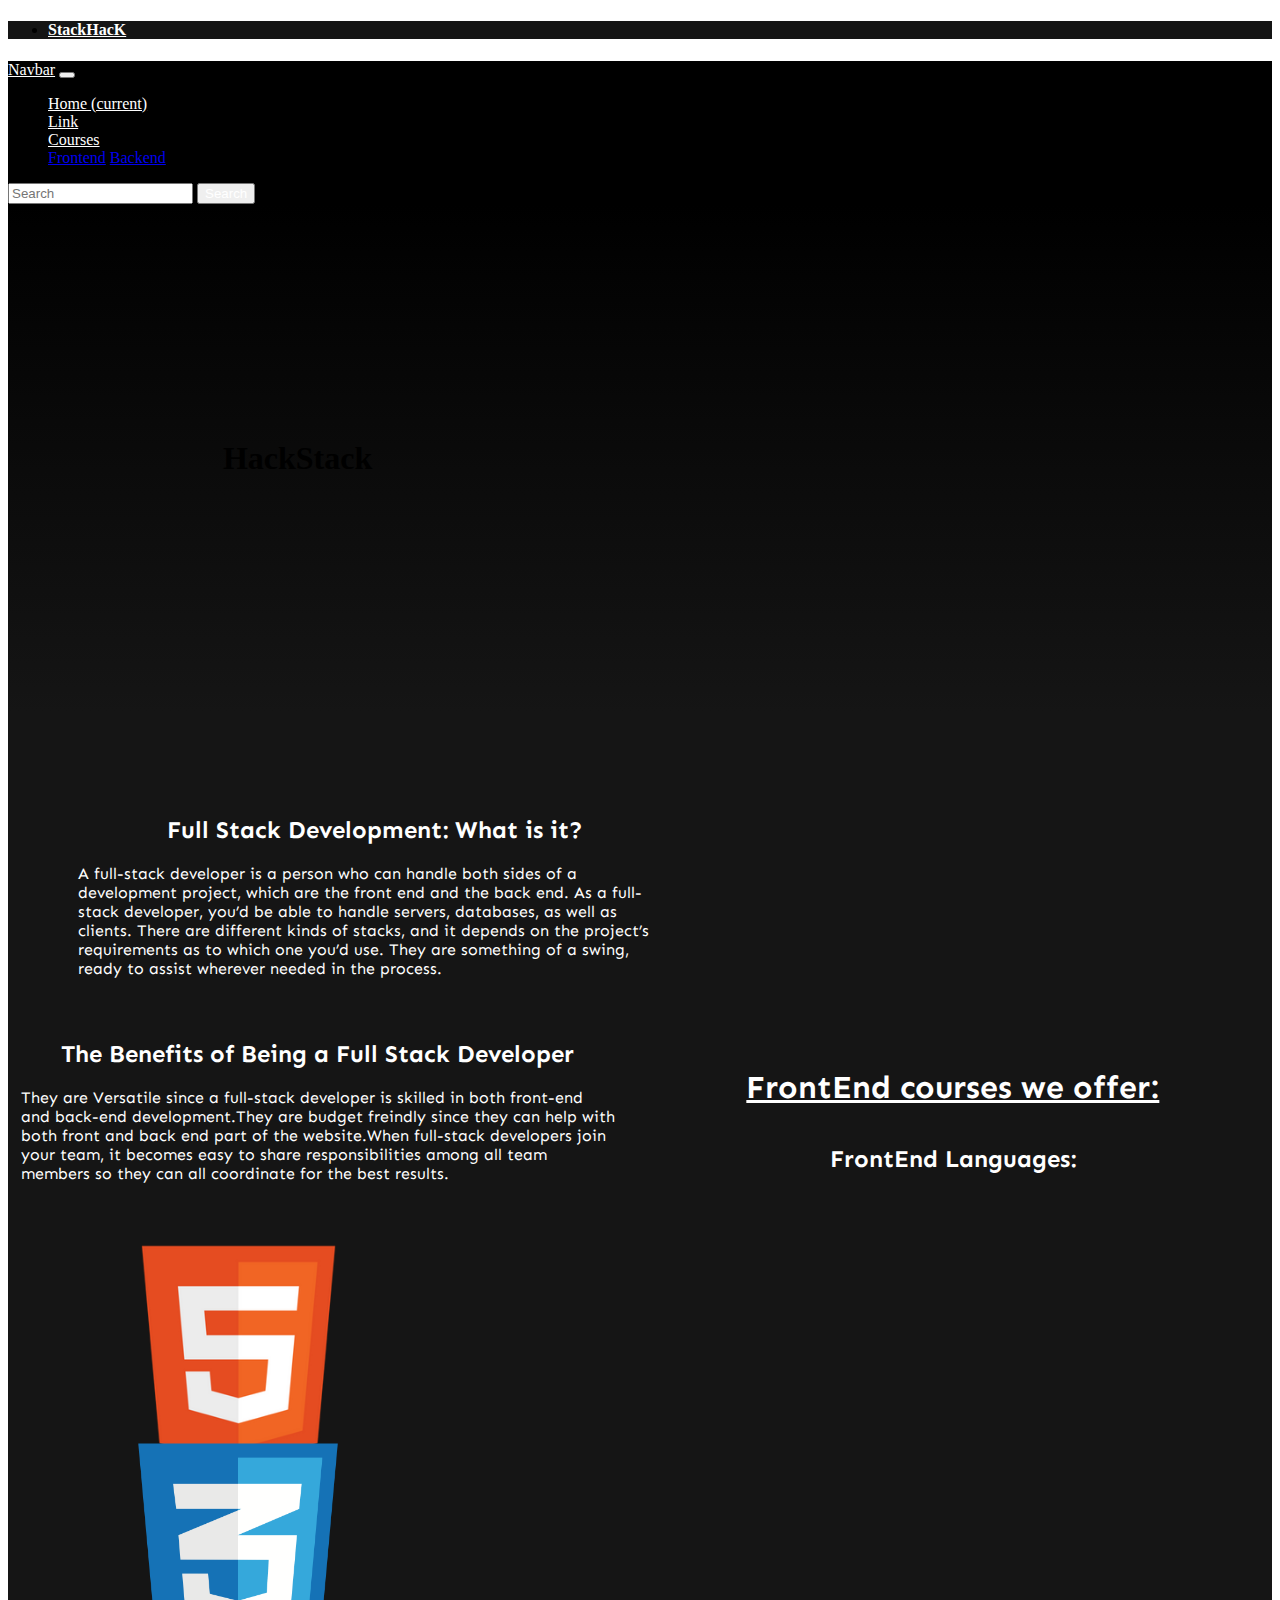
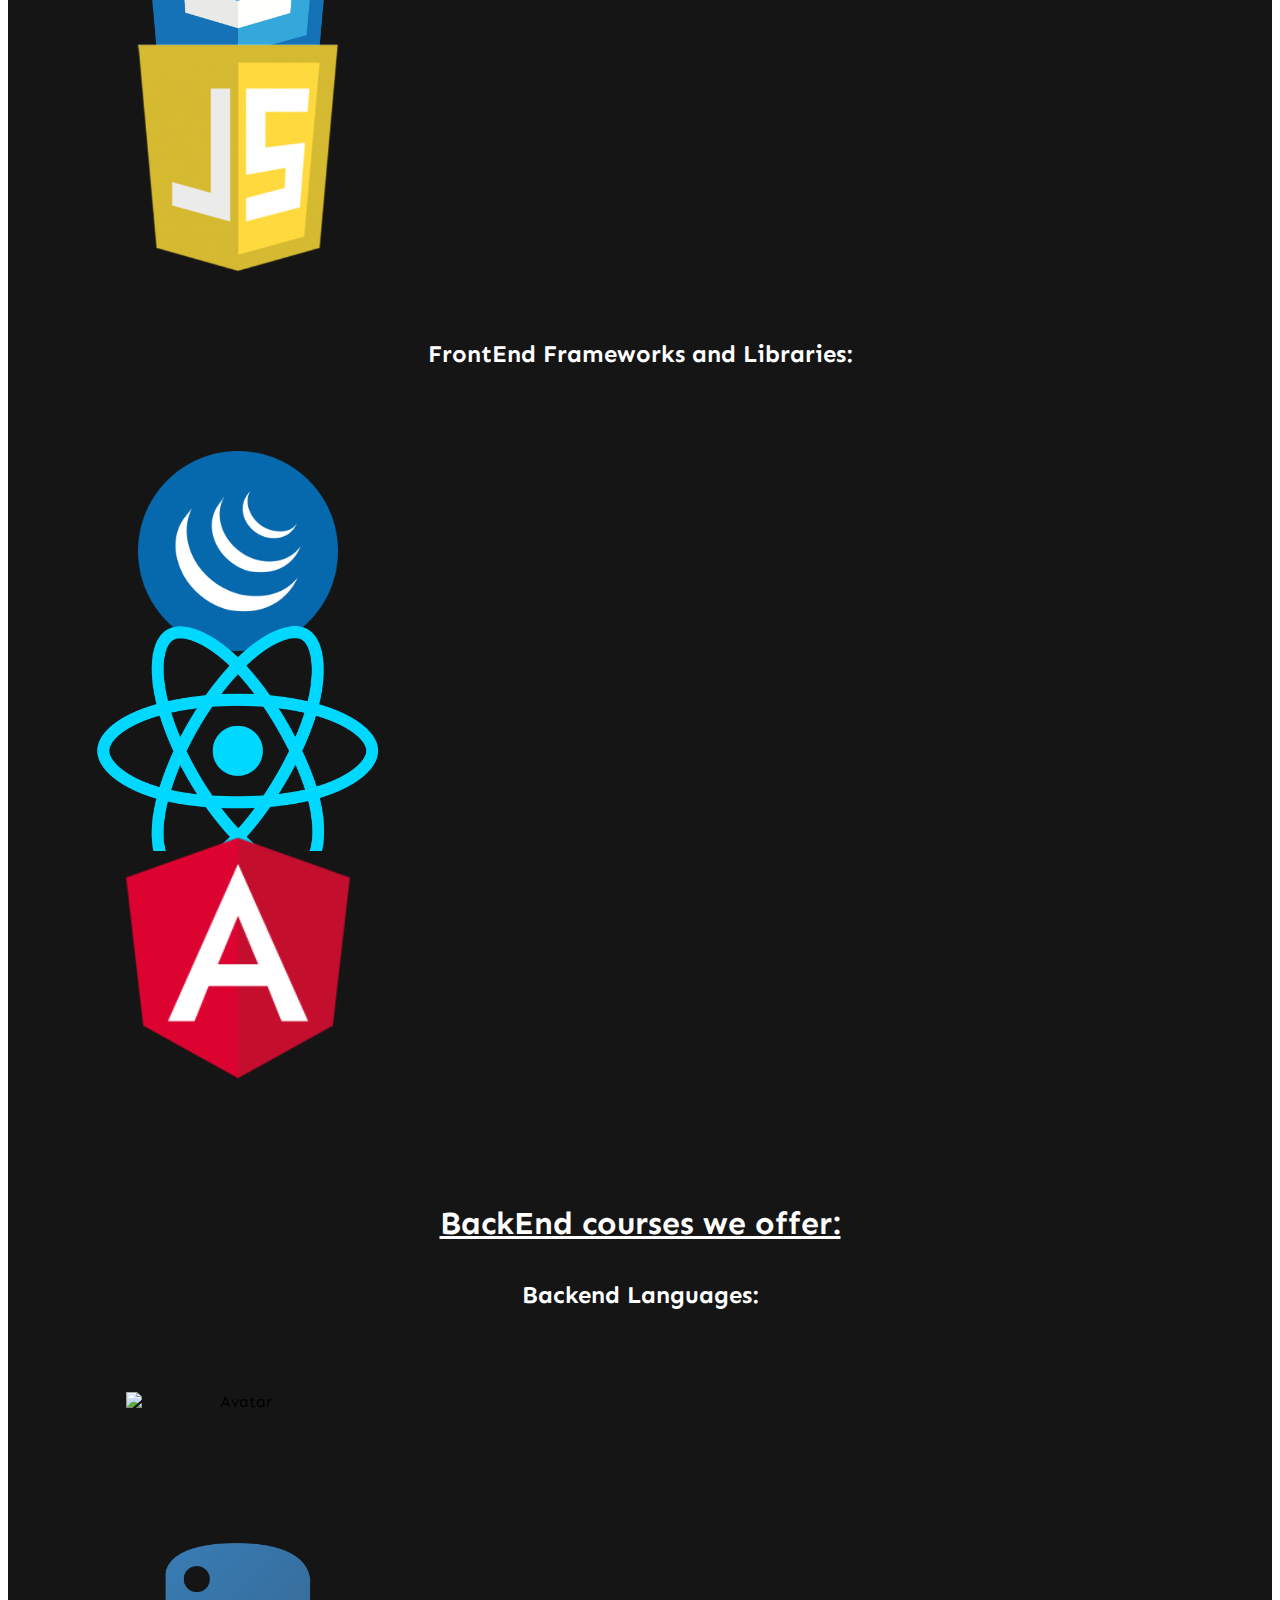
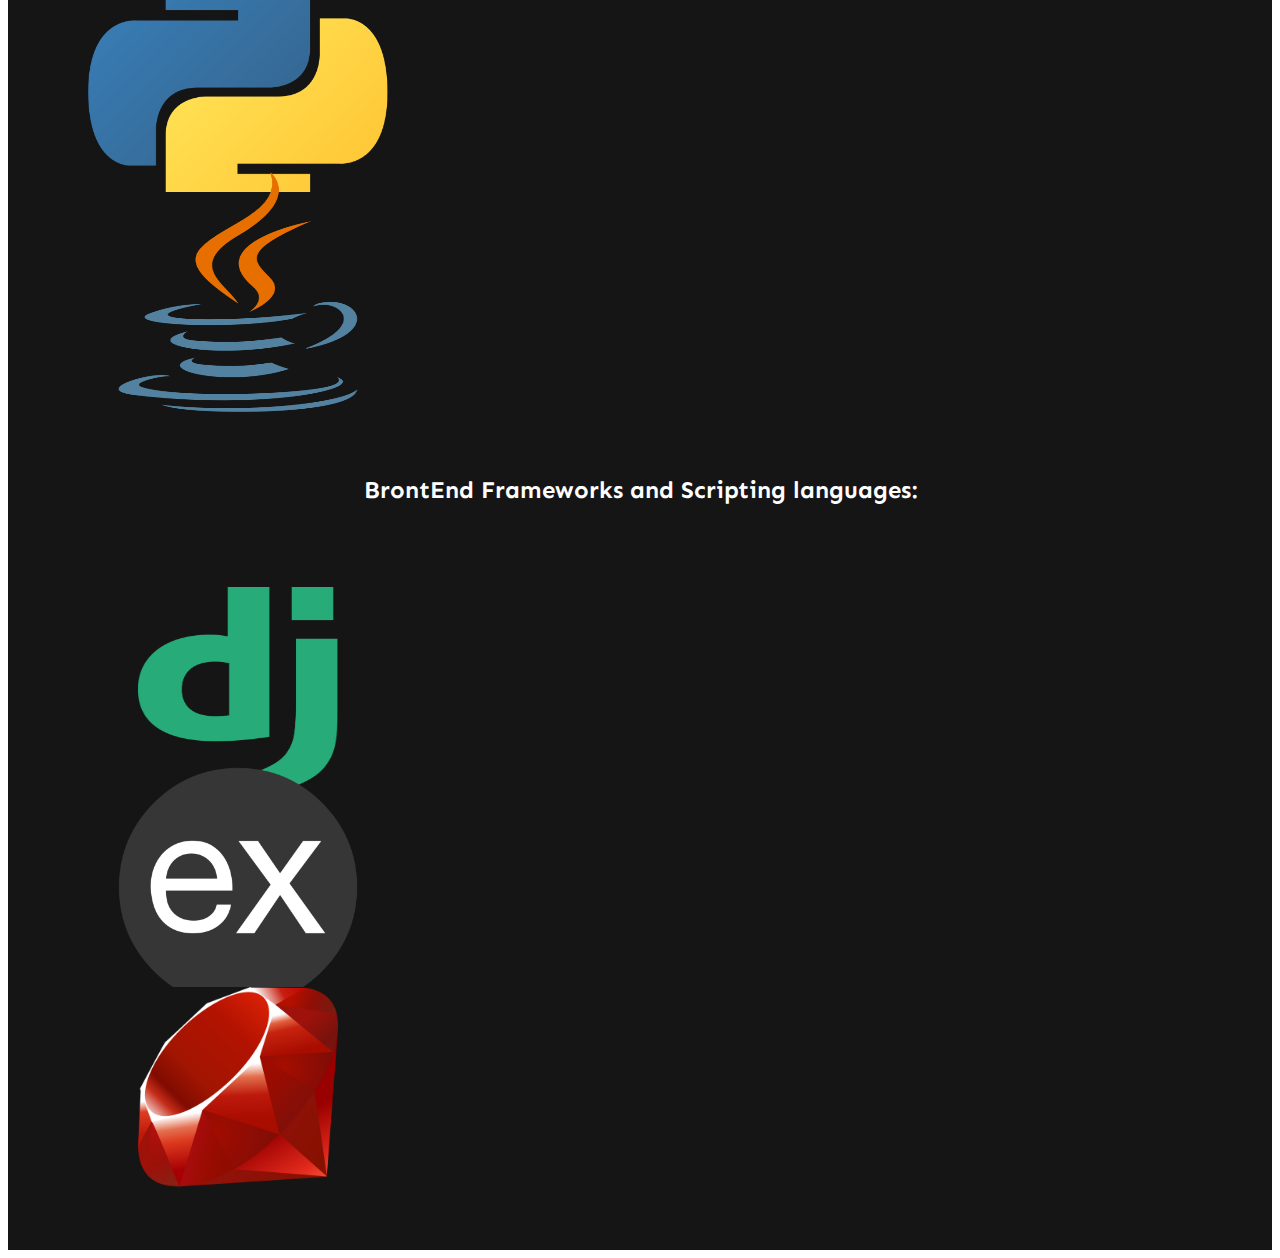
==== index.html @ 2ad3757a "INIT" ====
<!DOCTYPE html>
<html lang="en" dir="ltr">

<head>
  <link rel="stylesheet" href="styles.css">
  <link rel="stylesheet" href="https://cdn.jsdelivr.net/npm/bootstrap@4.6.0/dist/css/bootstrap.min.css" integrity="sha384-B0vP5xmATw1+K9KRQjQERJvTumQW0nPEzvF6L/Z6nronJ3oUOFUFpCjEUQouq2+l" crossorigin="anonymous">
  <script src="https://code.jquery.com/jquery-3.5.1.slim.min.js" integrity="sha384-DfXdz2htPH0lsSSs5nCTpuj/zy4C+OGpamoFVy38MVBnE+IbbVYUew+OrCXaRkfj" crossorigin="anonymous"></script>
  <script src="https://cdn.jsdelivr.net/npm/bootstrap@4.6.0/dist/js/bootstrap.bundle.min.js" integrity="sha384-Piv4xVNRyMGpqkS2by6br4gNJ7DXjqk09RmUpJ8jgGtD7zP9yug3goQfGII0yAns" crossorigin="anonymous"></script>
  <script src="https://code.jquery.com/jquery-3.5.1.slim.min.js" integrity="sha384-DfXdz2htPH0lsSSs5nCTpuj/zy4C+OGpamoFVy38MVBnE+IbbVYUew+OrCXaRkfj" crossorigin="anonymous"></script>
  <link rel="preconnect" href="https://fonts.googleapis.com">
  <link rel="preconnect" href="https://fonts.gstatic.com" crossorigin>
  <link href="https://fonts.googleapis.com/css2?family=Roboto:ital,wght@0,100;0,300;1,100&family=Sen&display=swap" rel="stylesheet">

  <meta charset="utf-8">
  <title></title>
</head>

<body>
  <script src="index.js"></script>



  <nav class="navbar justify-content-center" style="background-color:#151515;">
    <ul class="nav justify-content-center">
      <li class="nav-item ">
        <a class="nav-link" href="#"id="logo2"><h4>StackHacK</h4></a>
      </li>
    </ul>
  </nav>




  <nav class="navbar navbar-expand-lg navbar-light" style="background-color:black;">
        <a class="navbar-brand" href="#" style="color:white;">Navbar</a>
    <button class="navbar-toggler" type="button" data-toggle="collapse" data-target="#navbarSupportedContent" aria-controls="navbarSupportedContent" aria-expanded="false" aria-label="Toggle navigation">
      <span class="navbar-toggler-icon"></span>
    </button>

    <div class="collapse navbar-collapse" id="navbarSupportedContent">
      <ul class="navbar-nav mr-auto" >
        <li class="nav-item active">
          <a class="nav-link" href="#" style="color:white;id">Home <span class="sr-only">(current)</span></a>
        </li>
        <li class="nav-item active">
          <a class="nav-link" href="#" style="color:white;">Link</a>
        </li>
        <li class="nav-item dropdown">
          <a class="nav-link dropdown-toggle" href="#" id="navbarDropdown" role="button" data-toggle="dropdown" aria-haspopup="true" aria-expanded="false" style="color:white;">
          Courses
          </a>
          <div class="dropdown-menu" aria-labelledby="navbarDropdown">
            <a class="dropdown-item" href="#frontend">Frontend</a>
            <a class="dropdown-item" href="#backend">Backend</a>
        </li>
      </ul>
      <form class="form-inline my-2 my-lg-0">
        <input class="form-control mr-sm-2" type="search" placeholder="Search" aria-label="Search">
        <button class="btn btn-outline-success my-2 my-sm-0" type="submit" style="color:white;">Search</button>
      </form>
    </div>
  </nav>




  <div class="jumbotron bg-cover text-white" style="background-image:linear-gradient(to bottom, rgba(0,0,0,0),#151515),  url(https://placeimg.com/640/480/tech)" id="jumbo">
    <div class="container">
      <h1 class="display-4">HackStack</h1>




    </div id="area1">

  </div>


  <div id="info1">
      <br><br><br>
    <section id="cont1">
      <div class="container">
        <h2>Full Stack Development: What is it?</h2>
        <p>A full-stack developer is a person who can handle both sides of a development project, which are the front end and the back end.
          As a full-stack developer, you’d be able to handle servers, databases, as well as clients. There are different kinds of stacks, and
          it depends on the project’s requirements as to which one you’d use.
          They are something of a swing, ready to assist wherever needed in the process.</p>
      </div>
    </section>
    <section id="cont2">
      <div class="container">
        <h2>The Benefits of Being a Full Stack Developer</h2>
        <p>They are Versatile since a full-stack developer is skilled in both front-end and back-end
          development.They are budget freindly since they can help with both front and back end part
          of the website.When full-stack developers join your team, it becomes easy to share
          responsibilities among all team members so they can all coordinate for the best results.</p>
      </div>
    </section>

    <br><br><br><br><br><br><br><br><br><br><br><br><br>
  </div>


  <div id="flipeverything1">
    <h1 id="frontend">FrontEnd courses we offer:</h1>
    <br>
    <div class="">
      <h2>FrontEnd Languages:</h2>
    </div>
    <div class="row" id="row1">
      <div class="column">
        <div class="container">
          <div class="flip-card">
            <div class="flip-card-inner">
              <div class="flip-card-front">
                <img id="logo1" src="img\html.png" alt="Avatar" style="width:225px;height:225px;">
              </div>
              <div class="flip-card-back">
                  <a href="url"><h1 id="FE">HTML</h1></a>
              </div>
            </div>
          </div>
        </div>
      </div>
      <div class="column">
        <div class="container">
          <div class="flip-card">
            <div class="flip-card-inner">
              <div class="flip-card-front">
                <img id="logo1" src="img\css.png" alt="Avatar" style="width:300px;height:300px;">
              </div>
              <div class="flip-card-back">
                <a href="url"><h1 id="FE">CSS</h1></a>
              </div>
            </div>
          </div>
        </div>
      </div>
      <div class="column">
        <div class="container">
          <div class="flip-card">
            <div class="flip-card-inner">
              <div class="flip-card-front">
                <img id="logo1" src="img\javascript.jpg" alt="Avatar" style="width:240px;height:240px;">
              </div>
              <div class="flip-card-back">
                  <a href="url"><h1 id="FE">JavaScript</h1></a>
              </div>
            </div>
          </div>
        </div>
      </div>
    </div>

    <div class="">
      <h2>FrontEnd Frameworks and Libraries:</h2>
    </div>

    <div class="row" id="row2">
      <div class="column">
        <div class="container">
          <div class="flip-card">
            <div class="flip-card-inner">
              <div class="flip-card-front">
                <img id="logo1" src="img\jquery.png" alt="Avatar" style="width:200px;height:200px;">
              </div>
              <div class="flip-card-back">
                <a href="url"><h1 id="FE">jQuery</h1></a>
              </div>
            </div>
          </div>
        </div>
      </div>
      <div class="column">
        <div class="container">
          <div class="flip-card">
            <div class="flip-card-inner">
              <div class="flip-card-front">
                <img id="logo1" src="img\react.png" alt="Avatar" style="width:300px;height:300px;">
              </div>
              <div class="flip-card-back">
                  <a href="url"><h1 id="FE">React JS</h1></a>
              </div>
            </div>
          </div>
        </div>
      </div>
      <div class="column">
        <div class="container">
          <div class="flip-card">
            <div class="flip-card-inner">
              <div class="flip-card-front">
                <img id="logo1" src="img\angular.png" alt="Avatar" style="width:300px;height:300px;">
              </div>
              <div class="flip-card-back">
                <a href="url"><h1 id="FE">Angular JS</h1></a>
              </div>
            </div>
          </div>
        </div>
      </div>
    </div>
  </div>




<div class="new-lines">

  <br><br><br><br><br>

</div>




  <div id="flipeverything2">
    <h1 id="backend">BackEnd courses we offer:</h1>
    <br>
    <div class="">
      <h2>Backend Languages:</h2>
    </div>
    <div class="row" id="row1">
      <div class="column">
        <div class="container">
          <div class="flip-card">
            <div class="flip-card-inner">
              <div class="flip-card-front">
                <img id="logo1" src="img\Php.png" alt="Avatar" style="width:225px;height:225px;">
              </div>
              <div class="flip-card-back">
                  <a href="url"><h1 id="FE">PHP</h1></a>
              </div>
            </div>
          </div>
        </div>
      </div>
      <div class="column">
        <div class="container">
          <div class="flip-card">
            <div class="flip-card-inner">
              <div class="flip-card-front">
                <img id="logo1" src="img\Python.png" alt="Avatar" style="width:300px;height:300px;">
              </div>
              <div class="flip-card-back">
                <a href="url"><h1 id="FE">Python</h1></a>
              </div>
            </div>
          </div>
        </div>
      </div>
      <div class="column">
        <div class="container">
          <div class="flip-card">
            <div class="flip-card-inner">
              <div class="flip-card-front">
                <img id="logo1" src="img\Java.png" alt="Avatar" style="width:240px;height:240px;">
              </div>
              <div class="flip-card-back">
                  <a href="url"><h1 id="FE">Java</h1></a>
              </div>
            </div>
          </div>
        </div>
      </div>
    </div>

    <div class="">
      <h2>BrontEnd Frameworks and Scripting languages:</h2>
    </div>

    <div class="row" id="row2">
      <div class="column">
        <div class="container">
          <div class="flip-card">
            <div class="flip-card-inner">
              <div class="flip-card-front">
                <img id="logo1" src="img\django.png" alt="Avatar" style="width:200px;height:200px;">
              </div>
              <div class="flip-card-back">
                <a href="url"><h1 id="FE">Django</h1></a>
              </div>
            </div>
          </div>
        </div>
      </div>
      <div class="column">
        <div class="container">
          <div class="flip-card">
            <div class="flip-card-inner">
              <div class="flip-card-front">
                <img id="logo1" src="img\expressjs.png" alt="Avatar" style="width:250px;height:250px;">
              </div>
              <div class="flip-card-back">
                  <a href="url"><h1 id="FE">Express JS</h1></a>
              </div>
            </div>
          </div>
        </div>
      </div>
      <div class="column">
        <div class="container">
          <div class="flip-card">
            <div class="flip-card-inner">
              <div class="flip-card-front">
                <img id="logo1" src="img\ruby.png" alt="Avatar" style="width:200px;height:200px;">
              </div>
              <div class="flip-card-back">
                <a href="url"><h1 id="FE">ruby</h1></a>
              </div>
            </div>
          </div>
        </div>
      </div>
    </div>
  </div>






  <script>
    $(function() {
      $(document).scroll(function() {
        var $nav = $(".navbar-fixed-top");
        $nav.toggleClass('scrolled', $(this).scrollTop() > $nav.height());
      });
    }); <
    /body>

    <
    /html>
---- styles.css ----
@import url('https://fonts.googleapis.com/css2?family=Roboto:ital,wght@0,100;0,300;1,100&family=Sen&display=swap');

#jumbo{
  padding: 17%;
  margin: 0px;
  background-color: black;  


}

#frontend{
  text-align: center;
  text-decoration: underline;
  font-family: 'Sen', sans-serif;
  margin:0px;
  padding-top: 4%;
}
#backend{
  text-align: center;
  text-decoration: underline;
font-family: 'Sen', sans-serif;
margin:0px;
}


#area1{}


#logo2{
  color: white;
}

#info1{

  background-color:#151515;
  margin: 0px;
  font-family: 'Sen', sans-serif;

}
#cont1{
  float: left;
  padding-top: 2%;
  padding-left: 4%;
  margin: 0 1.5%;
  margin-right: inherit;

color:white;
font-family: 'Sen', sans-serif;

  width: 47%;
}
#cont2{
  float: left;
  padding-left: 1%;
  margin: 0 1.5%;
  padding-top: 2%;
  margin-left: inherit;
  color:white;
font-family: 'Sen', sans-serif;



  width: 47%;
}
.bg-cover {
    background-attachment: static;
    background-position: center;
    background-repeat: no-repeat;
    background-size: cover;

}






.flip-card {
  background-color: transparent;
  width: 385px;
  height: 200px;
  border: 0px solid #f1f1f1;
  perspective: 1000px;

}

/* This container is needed to position the front and back side */
.flip-card-inner {
  position: relative;
  width: 100%;
  height: 100%;
  text-align: center;
  transition: transform 0.8s;
  transform-style: preserve-3d;
}

/* Do an horizontal flip when you move the mouse over the flip box container */
.flip-card:hover .flip-card-inner {
  transform: rotateY(180deg);
}

/* Position the front and back side */
.flip-card-front, .flip-card-back {
  position: absolute;
  width: 100%;
  height: 100%;
  -webkit-backface-visibility: hidden; /* Safari */
  backface-visibility: hidden;
  display: flex;
  align-items: center;
  justify-content: center;
  flex-direction: column;
  }

/* Style the front side (fallback if image is missing) */
.flip-card-front {
  background-color: #151515;
  color: black;
}

/* Style the back side */
.flip-card-back {
  background-color: #00203FFF;
  color: white;
  transform: rotateY(180deg);
font-family: 'Sen', sans-serif;
}
 .body{
   font-family: 'Sen', sans-serif;
 }

#row1 , #row2{
  padding-left:3%;
  padding-bottom: 5%;
  padding-top: 5%;
  background-color:#151515;
font-family: 'Sen', sans-serif;

}

#logo1{
  max-width:100%;
  height: 100%;
}
.new-lines{
  background-color:#151515;
}

#flipeverything1{
    background-color:#151515;
    margin-top: 0px;
    border-top: : solid;
    border-color: black;
    color: white;
    margin: 0px;
}
#flipeverything2{
    background-color: #151515;
    margin-top: 0px;
    border-top: : solid;
    border-color: black;
    color: white;
    margin: 0px;
}

h2{
 text-align: center;
 font-family: 'Sen', sans-serif;
}
#FE{
  color: white;
  font-family: 'Sen', sans-serif;
}
#navlist1{
  padding-left:40%;
}
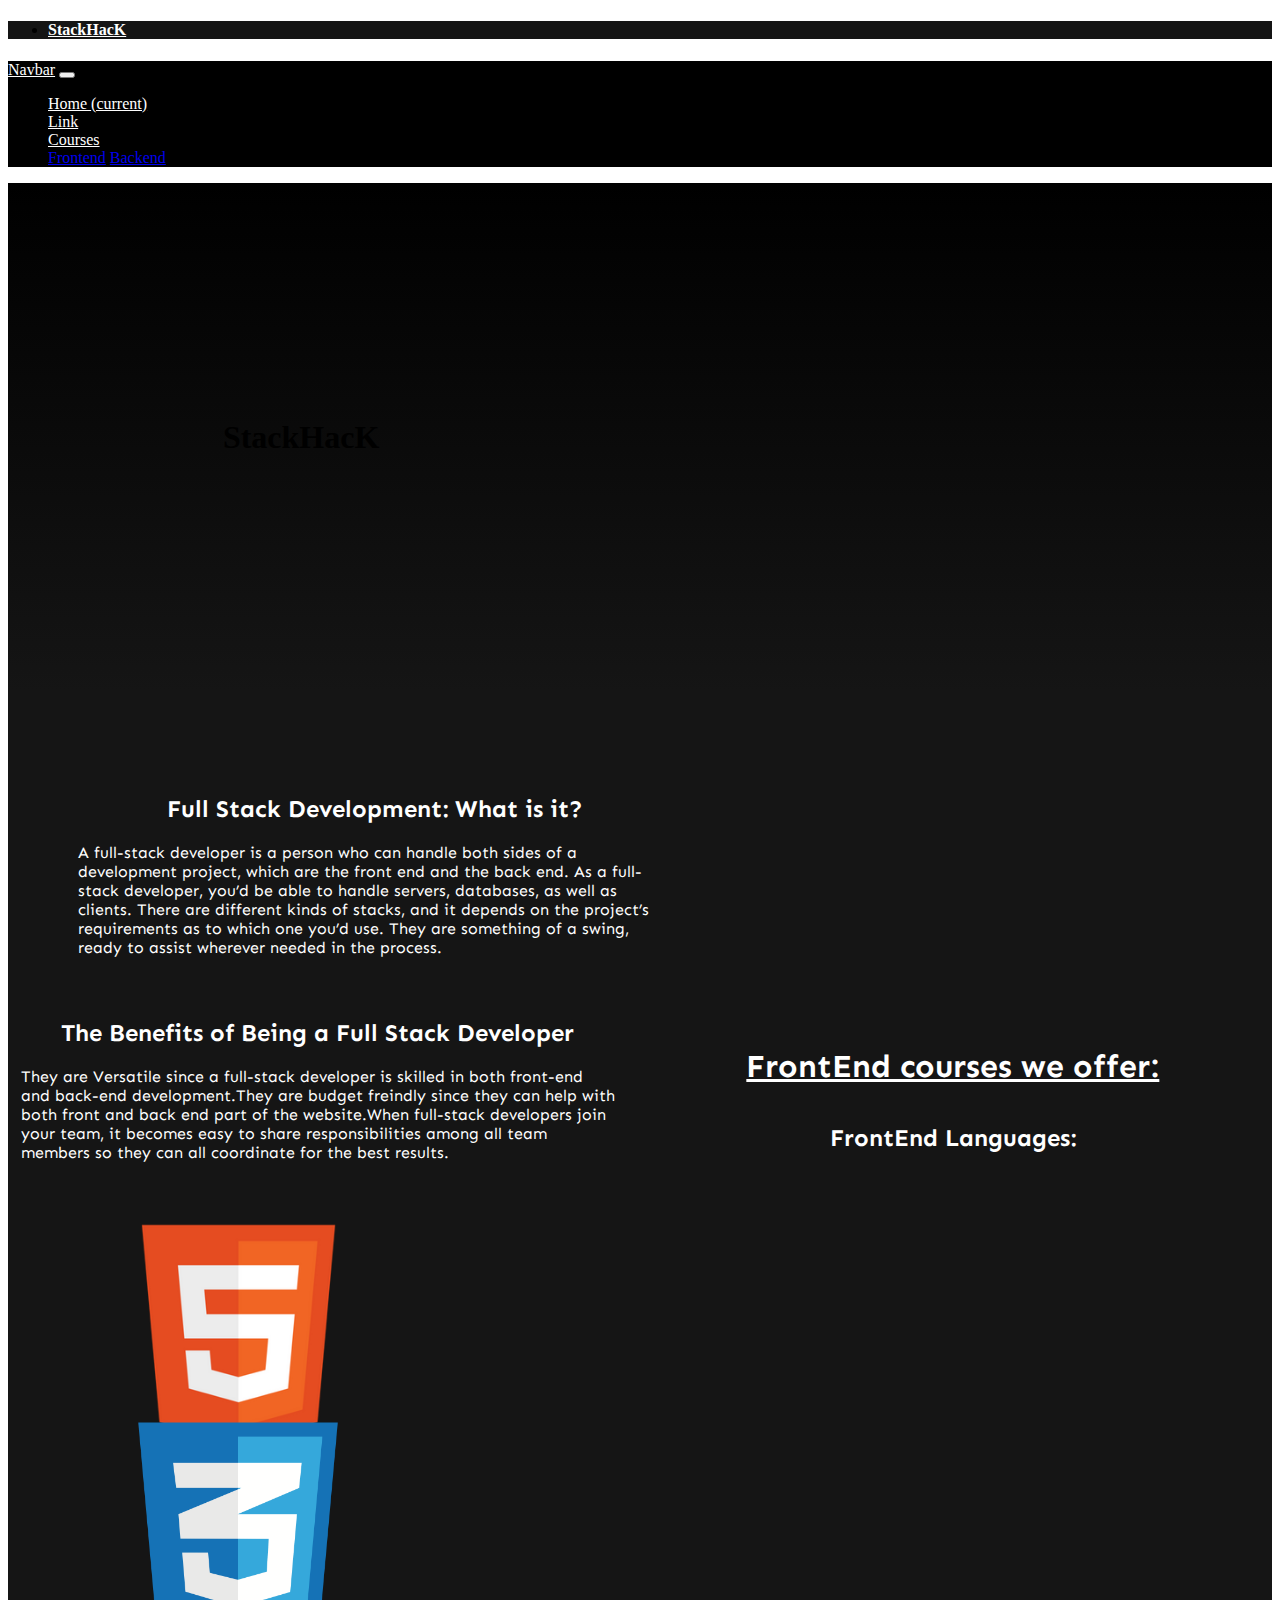
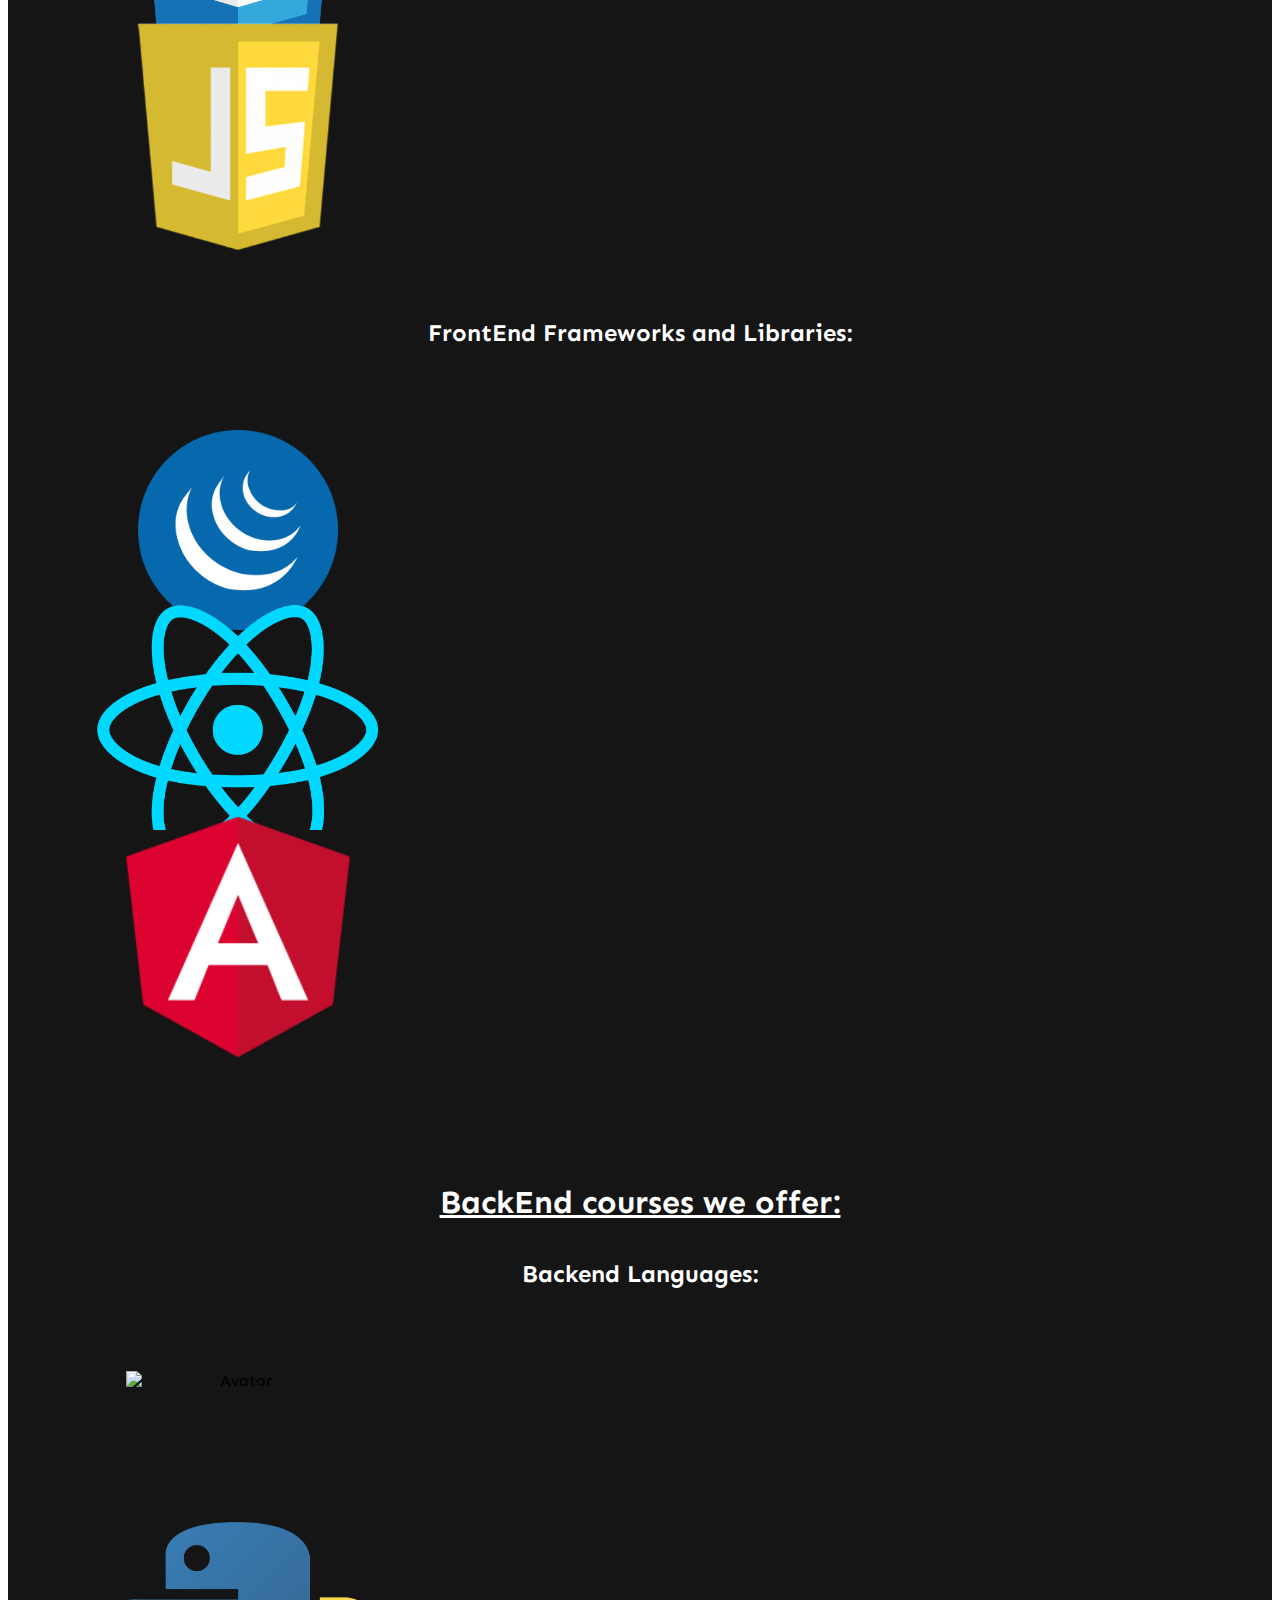
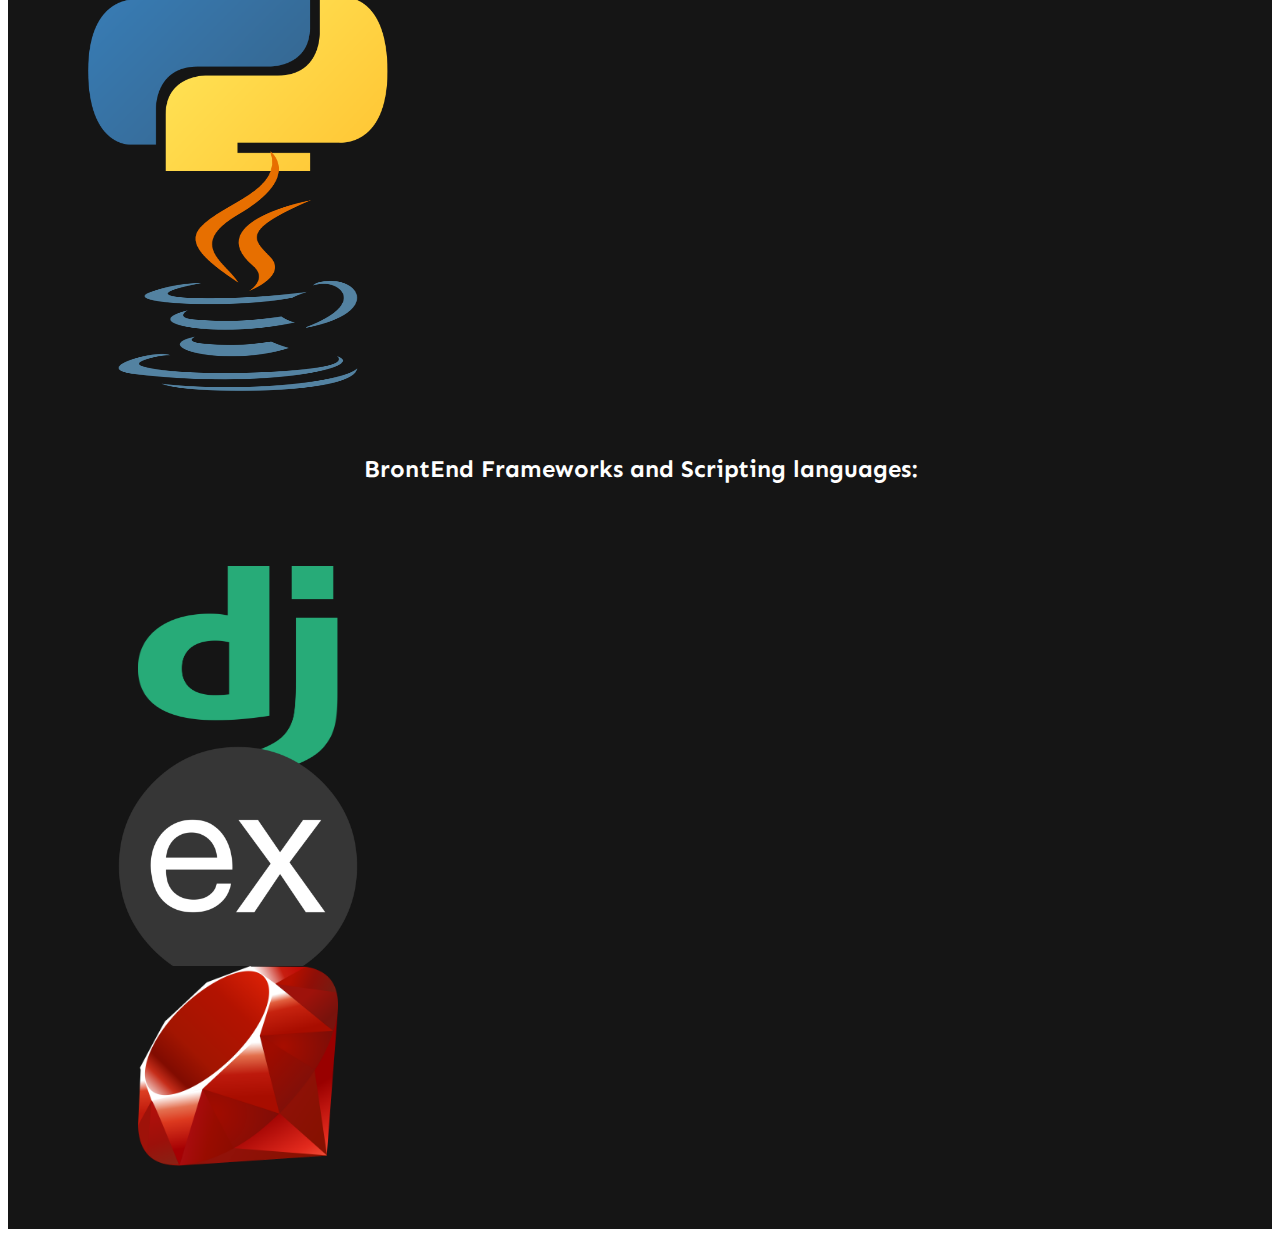
==== commit 650654ba: "2nd" ====
--- a/index.html
+++ b/index.html
@@ -20,7 +20,7 @@
 
 
 
-  <nav class="navbar justify-content-center" style="background-color:#151515;">
+  <nav class="navbar justify-content-center" style="background-color:#151515;" id="nav1">
     <ul class="nav justify-content-center">
       <li class="nav-item ">
         <a class="nav-link" href="#"id="logo2"><h4>StackHacK</h4></a>
@@ -31,14 +31,14 @@
 
 
 
-  <nav class="navbar navbar-expand-lg navbar-light" style="background-color:black;">
+  <nav class="navbar navbar-expand-lg navbar-light" style="background-color:black;" id="nav2">
         <a class="navbar-brand" href="#" style="color:white;">Navbar</a>
     <button class="navbar-toggler" type="button" data-toggle="collapse" data-target="#navbarSupportedContent" aria-controls="navbarSupportedContent" aria-expanded="false" aria-label="Toggle navigation">
       <span class="navbar-toggler-icon"></span>
     </button>
 
     <div class="collapse navbar-collapse" id="navbarSupportedContent">
-      <ul class="navbar-nav mr-auto" >
+      <ul class="navbar-nav justify-content-center" >
         <li class="nav-item active">
           <a class="nav-link" href="#" style="color:white;id">Home <span class="sr-only">(current)</span></a>
         </li>
@@ -54,10 +54,6 @@
             <a class="dropdown-item" href="#backend">Backend</a>
         </li>
       </ul>
-      <form class="form-inline my-2 my-lg-0">
-        <input class="form-control mr-sm-2" type="search" placeholder="Search" aria-label="Search">
-        <button class="btn btn-outline-success my-2 my-sm-0" type="submit" style="color:white;">Search</button>
-      </form>
     </div>
   </nav>
 
@@ -66,9 +62,7 @@
 
   <div class="jumbotron bg-cover text-white" style="background-image:linear-gradient(to bottom, rgba(0,0,0,0),#151515),  url(https://placeimg.com/640/480/tech)" id="jumbo">
     <div class="container">
-      <h1 class="display-4">HackStack</h1>
-
-
+      <h1 class="display-4">StackHacK</h1>
 
 
     </div id="area1">
@@ -319,7 +313,6 @@
 
 
 
-
   <script>
     $(function() {
       $(document).scroll(function() {
--- a/styles.css
+++ b/styles.css
@@ -1,9 +1,11 @@
 @import url('https://fonts.googleapis.com/css2?family=Roboto:ital,wght@0,100;0,300;1,100&family=Sen&display=swap');
+
+
 
 #jumbo{
   padding: 17%;
   margin: 0px;
-  background-color: black;  
+  background-color: black;
 
 
 }
@@ -174,3 +176,7 @@
 #navlist1{
   padding-left:40%;
 }
+
+#nav1 .li{
+  padding: 2px 30px 2px 30px;
+}
